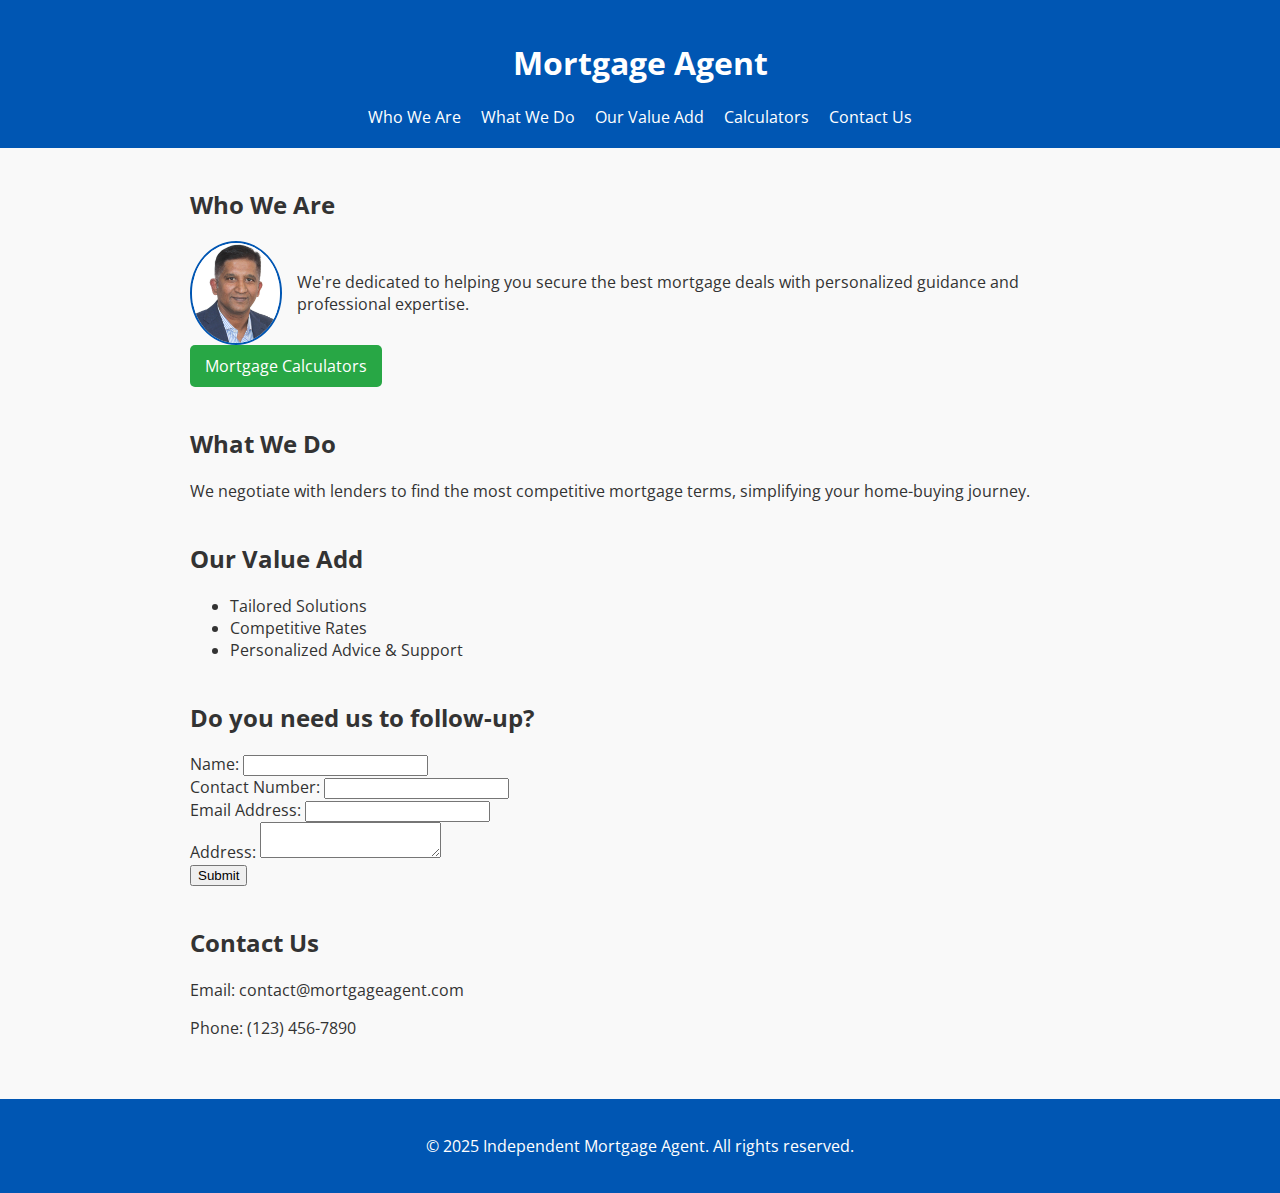
==== index.html @ 12fccea5 "Auto-sync on Sun 04/13/2025 at 20:47:14.07" ====
<!DOCTYPE html>
<html lang="en">
<head>
    <meta charset="UTF-8">
    <meta name="viewport" content="width=device-width, initial-scale=1.0">
    <title>Mortgage Agent</title>
    <link rel="stylesheet" href="styles.css">
    <link href="https://fonts.googleapis.com/css2?family=Montserrat:wght@700&family=Open+Sans&display=swap" rel="stylesheet">
    <meta name="description" content="Professional mortgage services with expert advice and competitive rates.">
</head>
<body>
<header>
    <h1>Mortgage Agent</h1>
    <nav>
        <a href="#who-we-are">Who We Are</a>
        <a href="#what-we-do">What We Do</a>
        <a href="#value-add">Our Value Add</a>
        <a href="calculators.html">Calculators</a>
        <a href="#contact-us">Contact Us</a>
    </nav>
</header>

<main>
    <section id="who-we-are">
        <h2>Who We Are</h2>
        <div class="profile-container">
            <img src="images/profile.jpg" alt="Mortgage Agent" class="profile-image">
            <p>
                We're dedicated to helping you secure the best mortgage deals with personalized guidance and professional expertise.
            </p>
        </div>
        <a href="calculators.html" class="button">Mortgage Calculators</a>
    </section>

    <section id="what-we-do">
        <h2>What We Do</h2>
        <p>We negotiate with lenders to find the most competitive mortgage terms, simplifying your home-buying journey.</p>
    </section>

    <section id="value-add">
        <h2>Our Value Add</h2>
        <ul>
            <li>Tailored Solutions</li>
            <li>Competitive Rates</li>
            <li>Personalized Advice & Support</li>
        </ul>
    </section>

   <section id="follow-up">
  <h2>Do you need us to follow-up?</h2>
  <form action="http://127.0.0.1:5000/submit" method="POST" class="form-grid-2x2">

  <div class="form-group">
    <label for="name">Name:</label>
    <input type="text" id="name" name="name" required>
  </div>

  <div class="form-group">
    <label for="phone">Contact Number:</label>
    <input type="tel" id="phone" name="phone" required>
  </div>

  <div class="form-group">
    <label for="email">Email Address:</label>
    <input type="email" id="email" name="email" required>
  </div>

  <div class="form-group">
    <label for="address">Address:</label>
    <textarea id="address" name="address" rows="2" required></textarea>
  </div>

  <div class="form-submit full-width">
    <button type="submit">Submit</button>
  </div>

</form>

</section>


    <section id="contact-us">
        <h2>Contact Us</h2>
        <p>Email: contact@mortgageagent.com</p>
        <p>Phone: (123) 456-7890</p>
    </section>
</main>

<footer>
    <p>© 2025 Independent Mortgage Agent. All rights reserved.</p>
</footer>

<!--Start of Tawk.to Script-->
<script type="text/javascript">
var Tawk_API=Tawk_API||{}, Tawk_LoadStart=new Date();
(function(){
var s1=document.createElement("script"),s0=document.getElementsByTagName("script")[0];
s1.async=true;
s1.src='https://embed.tawk.to/67fbd5248c84f5190eaa14ff/1ionrh5v8';
s1.charset='UTF-8';
s1.setAttribute('crossorigin','*');
s0.parentNode.insertBefore(s1,s0);
})();
</script>
<!--End of Tawk.to Script-->

</body>
</html>
---- styles.css ----
body {
    font-family: 'Open Sans', sans-serif;
    margin: 0;
    padding: 0;
    background-color: #f9f9f9;
    color: #333;
}

header, footer {
    background-color: #0056b3;
    color: #ffffff;
    padding: 20px;
    text-align: center;
    position: sticky;
    top: 0;
    z-index: 100;
}

main {
    max-width: 900px;
    margin: auto;
    padding: 20px;
}

nav a {
    color: white;
    margin: 0 8px;
    text-decoration: none;
}

nav a:hover {
    color: #ffdd57;
}

section {
    margin-bottom: 40px;
}

.profile-container {
    display: flex;
    align-items: center;
    gap: 15px;
}

.profile-image {
    width: 100px !important;
    height: 100px !important;
    border-radius: 50%;
    object-fit: cover;
    border: 2px solid #0056b3;
}

.button {
    display: inline-block;
    padding: 10px 15px;
    background-color: #28a745;
    color: white;
    text-decoration: none;
    border-radius: 5px;
    transition

form.form-two-column {
  max-width: 700px;
  margin: 1rem auto;
  background: #f9f9f9;
  padding: 1.5rem;
  border-radius: 10px;
  box-shadow: 0 0 10px rgba(0,0,0,0.05);
}

.form-pair {
  display: flex;
  gap: 1rem;
  margin-bottom: 1rem;
}

.form-group {
  flex: 1;
  display: flex;
  flex-direction: column;
}

label {
  font-weight: bold;
  margin-bottom: 0.4rem;
}

input, textarea {
  padding: 0.6rem;
  border: 1px solid #ccc;
  border-radius: 5px;
  font-size: 1rem;
}

.form-submit {
  text-align: center;
}

button {
  padding: 0.75rem 1.5rem;
  font-size: 1rem;
  background-color: #005bbb;
  color: white;
  border: none;
  border-radius: 5px;
  cursor: pointer;
}

button:hover {
  background-color: #004499;
}
form.form-grid-2x2 {
  display: grid;
  grid-template-columns: 1fr 1fr;
  gap: 1rem 2rem;
  max-width: 700px;
  margin: 1rem auto;
  background: #f9f9f9;
  padding: 1.5rem;
  border-radius: 10px;
  box-shadow: 0 0 10px rgba(0,0,0,0.05);
}

.form-group {
  display: flex;
  flex-direction: column;
}

label {
  font-weight: bold;
  margin-bottom: 0.4rem;
}

input, textarea {
  width: 100%;
  padding: 0.6rem;
  border: 1px solid #ccc;
  border-radius: 5px;
  font-size: 1rem;
}

.form-submit {
  grid-column: 1 / -1;
  text-align: center;
}

button {
  padding: 0.75rem 1.5rem;
  font-size: 1rem;
  background-color: #005bbb;
  color: white;
  border: none;
  border-radius: 5px;
  cursor: pointer;
}

button:hover {
  background-color: #004499;
}
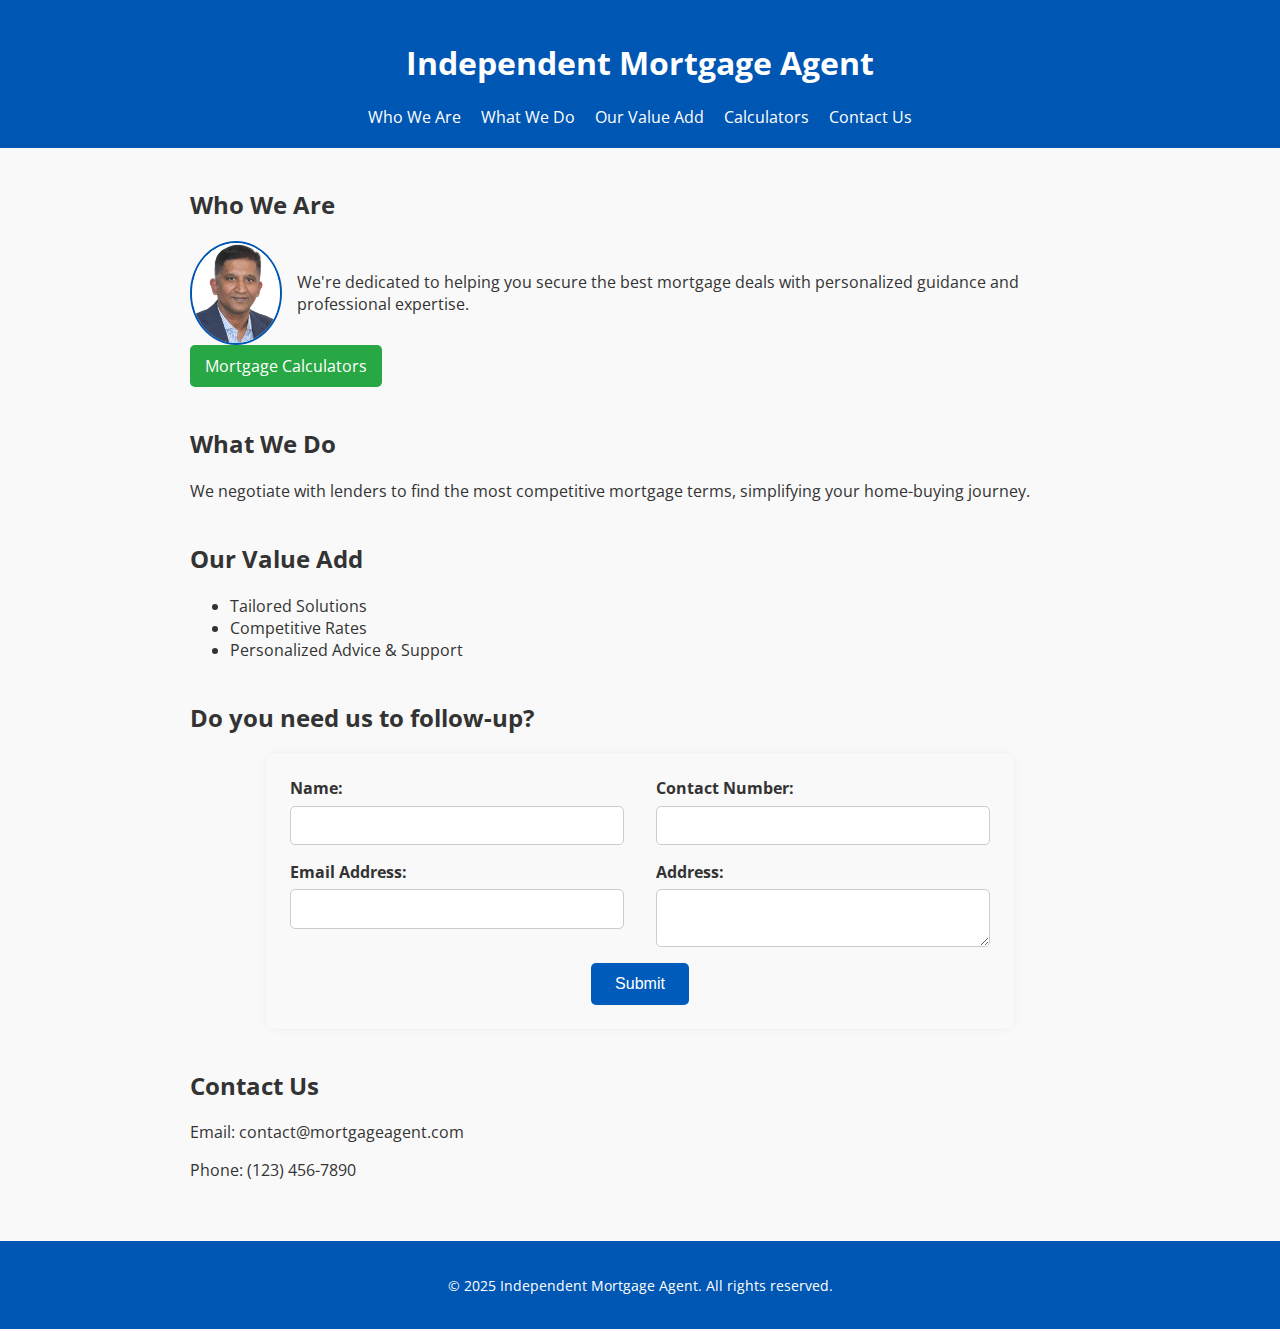
==== commit d8c1fbae: "Auto-sync on Sun 04/13/2025 at 20:55:51.09" ====
--- a/index.html
+++ b/index.html
@@ -1,108 +1,102 @@
 <!DOCTYPE html>
 <html lang="en">
 <head>
-    <meta charset="UTF-8">
-    <meta name="viewport" content="width=device-width, initial-scale=1.0">
-    <title>Mortgage Agent</title>
-    <link rel="stylesheet" href="styles.css">
-    <link href="https://fonts.googleapis.com/css2?family=Montserrat:wght@700&family=Open+Sans&display=swap" rel="stylesheet">
-    <meta name="description" content="Professional mortgage services with expert advice and competitive rates.">
+  <meta charset="UTF-8" />
+  <meta name="viewport" content="width=device-width, initial-scale=1.0"/>
+  <title>Independent Mortgage Agent</title>
+  <link rel="stylesheet" href="styles.css" />
+  <link href="https://fonts.googleapis.com/css2?family=Montserrat:wght@700&family=Open+Sans&display=swap" rel="stylesheet" />
+  <meta name="description" content="Professional mortgage services with expert advice and competitive rates." />
 </head>
 <body>
-<header>
-    <h1>Mortgage Agent</h1>
+  <header>
+    <h1>Independent Mortgage Agent</h1>
     <nav>
-        <a href="#who-we-are">Who We Are</a>
-        <a href="#what-we-do">What We Do</a>
-        <a href="#value-add">Our Value Add</a>
-        <a href="calculators.html">Calculators</a>
-        <a href="#contact-us">Contact Us</a>
+      <a href="#who-we-are">Who We Are</a>
+      <a href="#what-we-do">What We Do</a>
+      <a href="#value-add">Our Value Add</a>
+      <a href="calculators.html">Calculators</a>
+      <a href="#contact-us">Contact Us</a>
     </nav>
-</header>
+  </header>
 
-<main>
+  <main>
     <section id="who-we-are">
-        <h2>Who We Are</h2>
-        <div class="profile-container">
-            <img src="images/profile.jpg" alt="Mortgage Agent" class="profile-image">
-            <p>
-                We're dedicated to helping you secure the best mortgage deals with personalized guidance and professional expertise.
-            </p>
-        </div>
-        <a href="calculators.html" class="button">Mortgage Calculators</a>
+      <h2>Who We Are</h2>
+      <div class="profile-container">
+        <img src="images/profile.jpg" alt="Mortgage Agent" class="profile-image" />
+        <p>We're dedicated to helping you secure the best mortgage deals with personalized guidance and professional expertise.</p>
+      </div>
+      <a href="calculators.html" class="button">Mortgage Calculators</a>
     </section>
 
     <section id="what-we-do">
-        <h2>What We Do</h2>
-        <p>We negotiate with lenders to find the most competitive mortgage terms, simplifying your home-buying journey.</p>
+      <h2>What We Do</h2>
+      <p>We negotiate with lenders to find the most competitive mortgage terms, simplifying your home-buying journey.</p>
     </section>
 
     <section id="value-add">
-        <h2>Our Value Add</h2>
-        <ul>
-            <li>Tailored Solutions</li>
-            <li>Competitive Rates</li>
-            <li>Personalized Advice & Support</li>
-        </ul>
+      <h2>Our Value Add</h2>
+      <ul>
+        <li>Tailored Solutions</li>
+        <li>Competitive Rates</li>
+        <li>Personalized Advice & Support</li>
+      </ul>
     </section>
 
-   <section id="follow-up">
-  <h2>Do you need us to follow-up?</h2>
-  <form action="http://127.0.0.1:5000/submit" method="POST" class="form-grid-2x2">
+    <section id="follow-up">
+      <h2>Do you need us to follow-up?</h2>
+      <form action="http://127.0.0.1:5000/submit" method="POST" class="form-grid-2x2">
+        <div class="form-group">
+          <label for="name">Name:</label>
+          <input type="text" id="name" name="name" required />
+        </div>
 
-  <div class="form-group">
-    <label for="name">Name:</label>
-    <input type="text" id="name" name="name" required>
-  </div>
+        <div class="form-group">
+          <label for="phone">Contact Number:</label>
+          <input type="tel" id="phone" name="phone" required />
+        </div>
 
-  <div class="form-group">
-    <label for="phone">Contact Number:</label>
-    <input type="tel" id="phone" name="phone" required>
-  </div>
+        <div class="form-group">
+          <label for="email">Email Address:</label>
+          <input type="email" id="email" name="email" required />
+        </div>
 
-  <div class="form-group">
-    <label for="email">Email Address:</label>
-    <input type="email" id="email" name="email" required>
-  </div>
+        <div class="form-group">
+          <label for="address">Address:</label>
+          <textarea id="address" name="address" rows="2" required></textarea>
+        </div>
 
-  <div class="form-group">
-    <label for="address">Address:</label>
-    <textarea id="address" name="address" rows="2" required></textarea>
-  </div>
-
-  <div class="form-submit full-width">
-    <button type="submit">Submit</button>
-  </div>
-
-</form>
-
-</section>
-
+        <div class="form-submit">
+          <button type="submit">Submit</button>
+        </div>
+      </form>
+    </section>
 
     <section id="contact-us">
-        <h2>Contact Us</h2>
-        <p>Email: contact@mortgageagent.com</p>
-        <p>Phone: (123) 456-7890</p>
+      <h2>Contact Us</h2>
+      <p>Email: contact@mortgageagent.com</p>
+      <p>Phone: (123) 456-7890</p>
     </section>
-</main>
+  </main>
 
-<footer>
+  <footer>
     <p>© 2025 Independent Mortgage Agent. All rights reserved.</p>
-</footer>
+  </footer>
 
-<!--Start of Tawk.to Script-->
-<script type="text/javascript">
-var Tawk_API=Tawk_API||{}, Tawk_LoadStart=new Date();
-(function(){
-var s1=document.createElement("script"),s0=document.getElementsByTagName("script")[0];
-s1.async=true;
-s1.src='https://embed.tawk.to/67fbd5248c84f5190eaa14ff/1ionrh5v8';
-s1.charset='UTF-8';
-s1.setAttribute('crossorigin','*');
-s0.parentNode.insertBefore(s1,s0);
-})();
-</script>
-<!--End of Tawk.to Script-->
-
+  <!-- Start of Tawk.to Script -->
+  <script type="text/javascript">
+    var Tawk_API = Tawk_API || {}, Tawk_LoadStart = new Date();
+    (function () {
+      var s1 = document.createElement("script"),
+        s0 = document.getElementsByTagName("script")[0];
+      s1.async = true;
+      s1.src = "https://embed.tawk.to/67fbd5248c84f5190eaa14ff/1ionrh5v8";
+      s1.charset = "UTF-8";
+      s1.setAttribute("crossorigin", "*");
+      s0.parentNode.insertBefore(s1, s0);
+    })();
+  </script>
+  <!-- End of Tawk.to Script -->
 </body>
 </html>
--- a/styles.css
+++ b/styles.css
@@ -1,81 +1,103 @@
 body {
-    font-family: 'Open Sans', sans-serif;
-    margin: 0;
-    padding: 0;
-    background-color: #f9f9f9;
-    color: #333;
+  font-family: 'Open Sans', sans-serif;
+  margin: 0;
+  padding: 0;
+  background-color: #f9f9f9;
+  color: #333;
 }
 
 header, footer {
-    background-color: #0056b3;
-    color: #ffffff;
-    padding: 20px;
-    text-align: center;
-    position: sticky;
-    top: 0;
-    z-index: 100;
+  background-color: #0056b3;
+  color: #ffffff;
+  padding: 20px;
+  text-align: center;
+  position: sticky;
+  top: 0;
+  z-index: 100;
 }
 
 main {
-    max-width: 900px;
-    margin: auto;
-    padding: 20px;
+  max-width: 900px;
+  margin: auto;
+  padding: 20px;
 }
 
 nav a {
-    color: white;
-    margin: 0 8px;
-    text-decoration: none;
+  color: white;
+  margin: 0 8px;
+  text-decoration: none;
 }
 
 nav a:hover {
-    color: #ffdd57;
+  color: #ffdd57;
 }
 
 section {
-    margin-bottom: 40px;
+  margin-bottom: 40px;
 }
 
 .profile-container {
-    display: flex;
-    align-items: center;
-    gap: 15px;
+  display: flex;
+  align-items: center;
+  gap: 15px;
 }
 
 .profile-image {
-    width: 100px !important;
-    height: 100px !important;
-    border-radius: 50%;
-    object-fit: cover;
-    border: 2px solid #0056b3;
+  width: 100px;
+  height: 100px;
+  border-radius: 50%;
+  object-fit: cover;
+  border: 2px solid #0056b3;
 }
 
 .button {
-    display: inline-block;
-    padding: 10px 15px;
-    background-color: #28a745;
-    color: white;
-    text-decoration: none;
-    border-radius: 5px;
-    transition
+  display: inline-block;
+  padding: 10px 15px;
+  background-color: #28a745;
+  color: white;
+  text-decoration: none;
+  border-radius: 5px;
+  transition: background-color 0.3s;
+}
 
-form.form-two-column {
+.button:hover {
+  background-color: #218838;
+}
+
+footer {
+  font-size: 0.9rem;
+}
+
+.calculator {
+  background-color: #fff;
+  padding: 15px;
+  border-radius: 10px;
+  box-shadow: 0 3px 6px rgba(0, 0, 0, 0.1);
+}
+
+.calculator input, .calculator button {
+  width: 100%;
+  box-sizing: border-box;
+  padding: 10px;
+  margin-bottom: 10px;
+  border-radius: 5px;
+  border: 1px solid #ccc;
+}
+
+/* ✅ Two-column responsive form grid */
+form.form-grid-2x2 {
+  display: grid;
+  grid-template-columns: 1fr 1fr;
+  gap: 1rem 2rem;
   max-width: 700px;
   margin: 1rem auto;
   background: #f9f9f9;
   padding: 1.5rem;
   border-radius: 10px;
-  box-shadow: 0 0 10px rgba(0,0,0,0.05);
-}
-
-.form-pair {
-  display: flex;
-  gap: 1rem;
-  margin-bottom: 1rem;
+  box-shadow: 0 0 10px rgba(0, 0, 0, 0.05);
 }
 
 .form-group {
-  flex: 1;
   display: flex;
   flex-direction: column;
 }
@@ -90,53 +112,8 @@
   border: 1px solid #ccc;
   border-radius: 5px;
   font-size: 1rem;
-}
-
-.form-submit {
-  text-align: center;
-}
-
-button {
-  padding: 0.75rem 1.5rem;
-  font-size: 1rem;
-  background-color: #005bbb;
-  color: white;
-  border: none;
-  border-radius: 5px;
-  cursor: pointer;
-}
-
-button:hover {
-  background-color: #004499;
-}
-form.form-grid-2x2 {
-  display: grid;
-  grid-template-columns: 1fr 1fr;
-  gap: 1rem 2rem;
-  max-width: 700px;
-  margin: 1rem auto;
-  background: #f9f9f9;
-  padding: 1.5rem;
-  border-radius: 10px;
-  box-shadow: 0 0 10px rgba(0,0,0,0.05);
-}
-
-.form-group {
-  display: flex;
-  flex-direction: column;
-}
-
-label {
-  font-weight: bold;
-  margin-bottom: 0.4rem;
-}
-
-input, textarea {
   width: 100%;
-  padding: 0.6rem;
-  border: 1px solid #ccc;
-  border-radius: 5px;
-  font-size: 1rem;
+  box-sizing: border-box;
 }
 
 .form-submit {
@@ -157,3 +134,13 @@
 button:hover {
   background-color: #004499;
 }
+
+@media (max-width: 768px) {
+  .profile-container {
+    flex-direction: column;
+  }
+
+  form.form-grid-2x2 {
+    grid-template-columns: 1fr;
+  }
+}
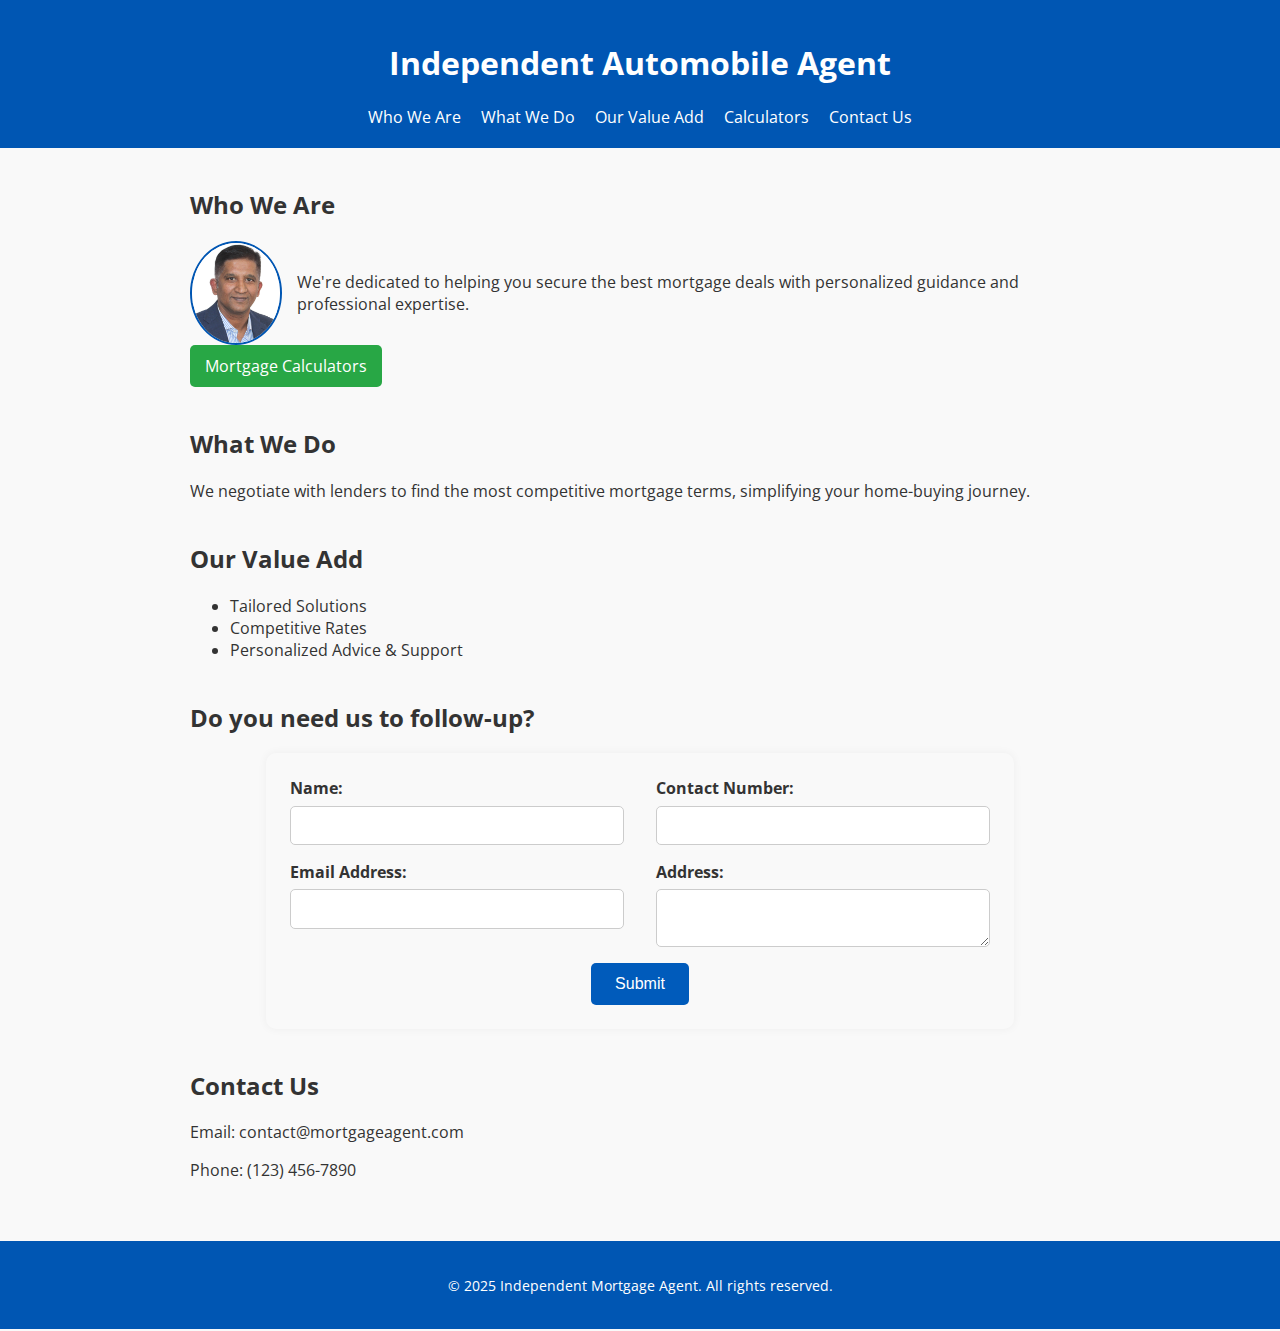
==== commit 0f2d32bb: "Auto-sync on Mon 04/14/2025 at  9:24:35.32" ====
--- a/index.html
+++ b/index.html
@@ -3,14 +3,14 @@
 <head>
   <meta charset="UTF-8" />
   <meta name="viewport" content="width=device-width, initial-scale=1.0"/>
-  <title>Independent Mortgage Agent</title>
+  <title>Independent Automobile Agent</title>
   <link rel="stylesheet" href="styles.css" />
   <link href="https://fonts.googleapis.com/css2?family=Montserrat:wght@700&family=Open+Sans&display=swap" rel="stylesheet" />
   <meta name="description" content="Professional mortgage services with expert advice and competitive rates." />
 </head>
 <body>
   <header>
-    <h1>Independent Mortgage Agent</h1>
+    <h1>Independent Automobile Agent</h1>
     <nav>
       <a href="#who-we-are">Who We Are</a>
       <a href="#what-we-do">What We Do</a>
@@ -46,7 +46,7 @@
 
     <section id="follow-up">
       <h2>Do you need us to follow-up?</h2>
-      <form action="http://127.0.0.1:5000/submit" method="POST" class="form-grid-2x2">
+      <form action="https://nazar-g7cc.onrender.com/submit" method="POST" class="form-grid-2x2">
         <div class="form-group">
           <label for="name">Name:</label>
           <input type="text" id="name" name="name" required />
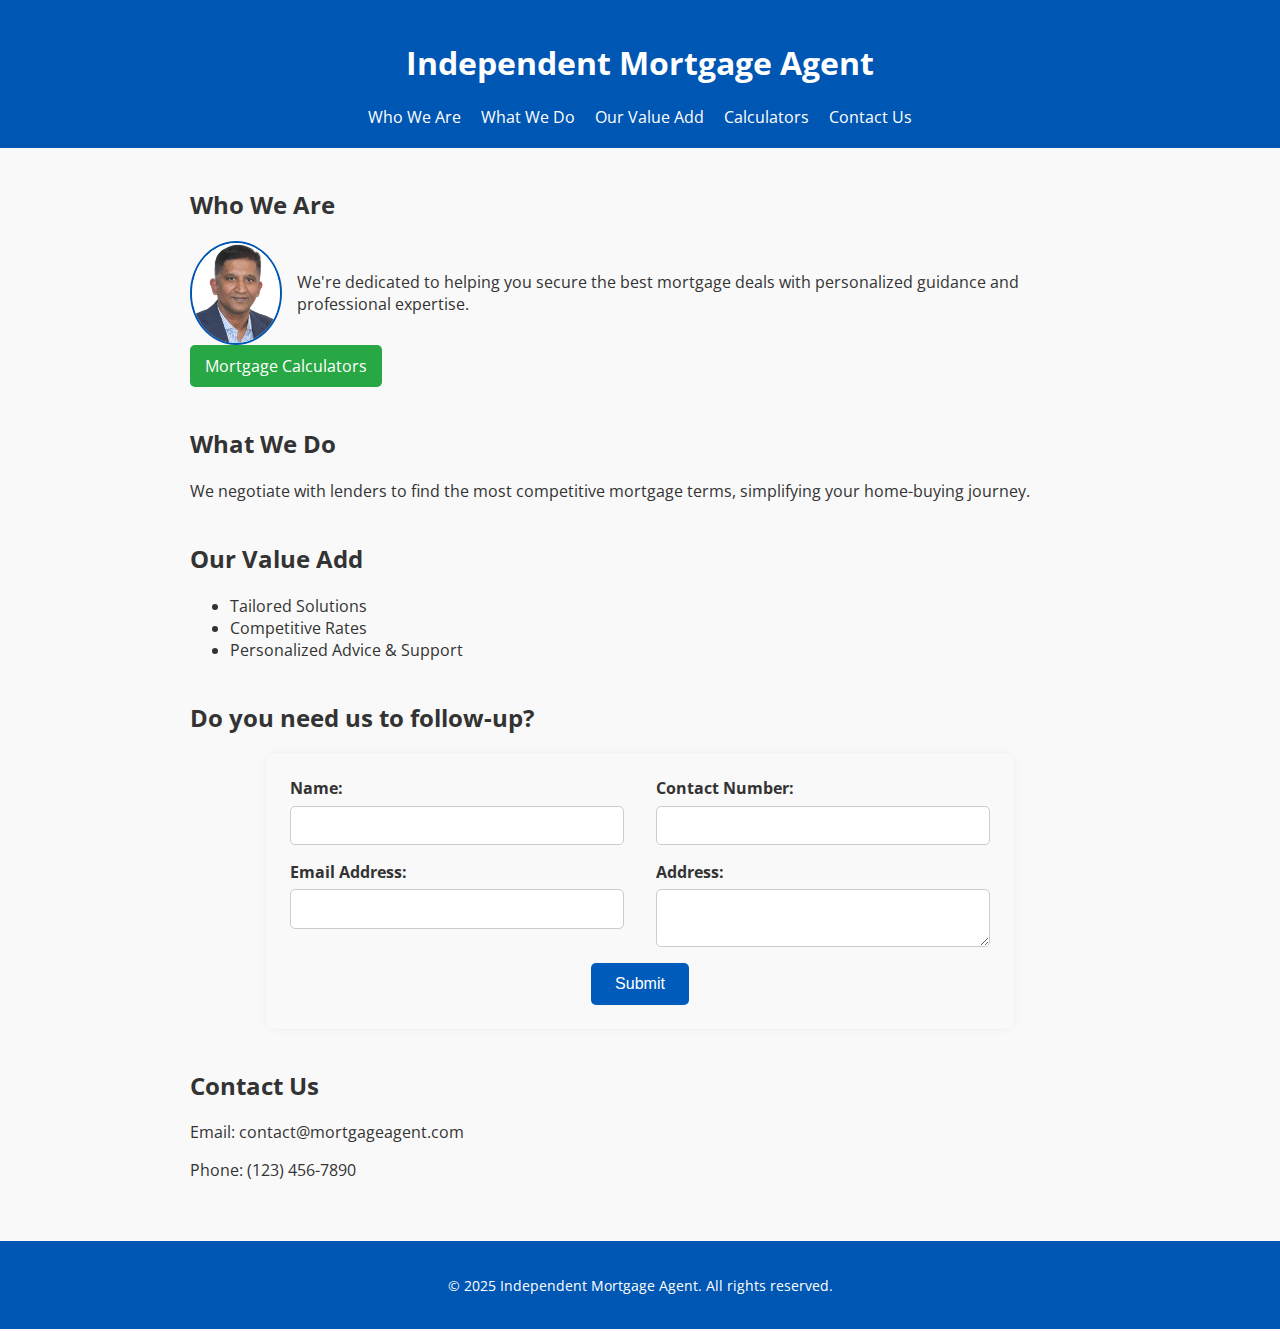
==== commit b2272892: "Auto-sync on Mon 04/14/2025 at  9:26:36.74" ====
--- a/index.html
+++ b/index.html
@@ -3,14 +3,14 @@
 <head>
   <meta charset="UTF-8" />
   <meta name="viewport" content="width=device-width, initial-scale=1.0"/>
-  <title>Independent Automobile Agent</title>
+  <title>Independent Mortgage Agent</title>
   <link rel="stylesheet" href="styles.css" />
   <link href="https://fonts.googleapis.com/css2?family=Montserrat:wght@700&family=Open+Sans&display=swap" rel="stylesheet" />
   <meta name="description" content="Professional mortgage services with expert advice and competitive rates." />
 </head>
 <body>
   <header>
-    <h1>Independent Automobile Agent</h1>
+    <h1>Independent Mortgage Agent</h1>
     <nav>
       <a href="#who-we-are">Who We Are</a>
       <a href="#what-we-do">What We Do</a>
